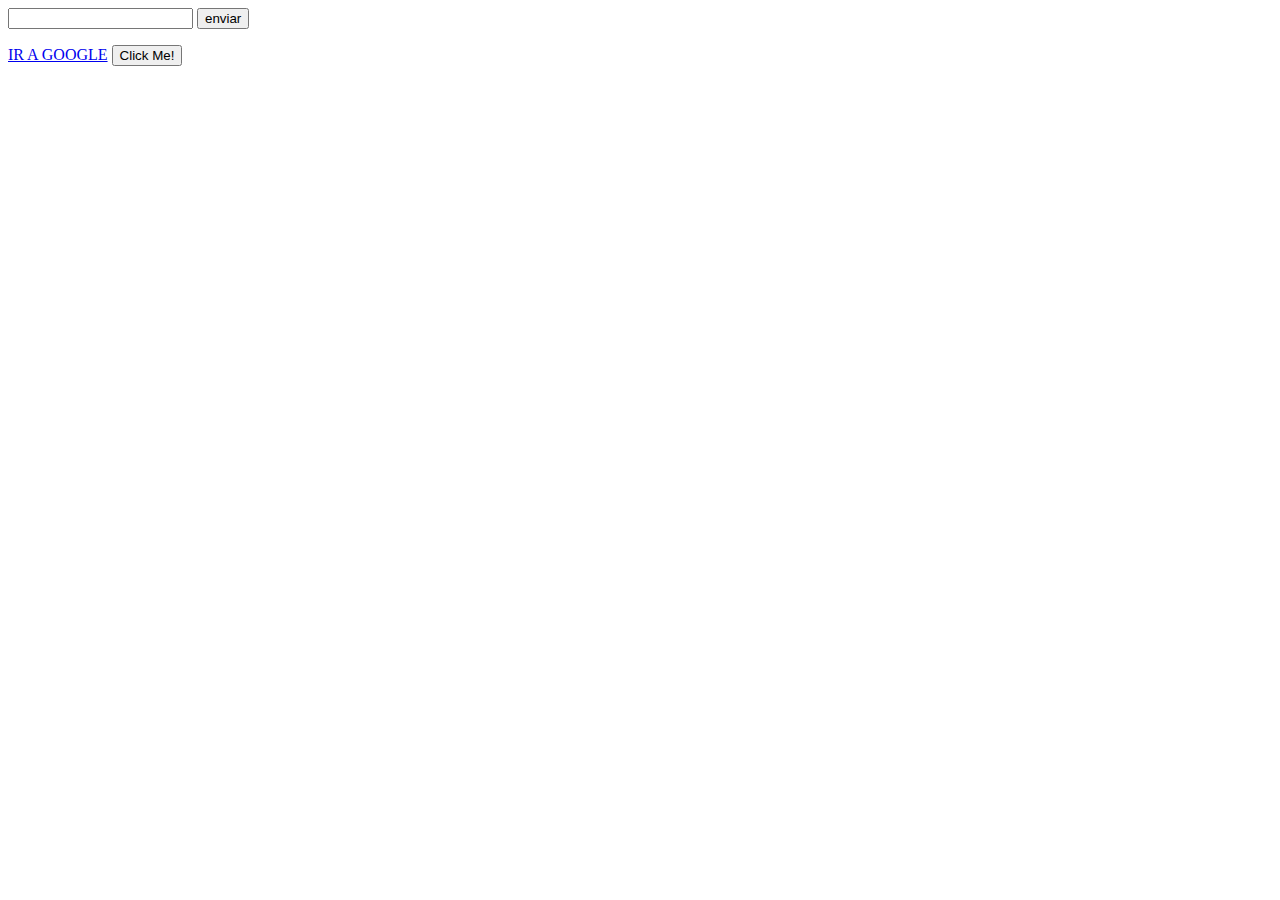
==== index.html @ 5e4e0dca "first commit" ====
<html lang="en">
<head>
    <meta charset="UTF-8">
    <meta http-equiv="X-UA-Compatible" content="IE=edge">
    <meta name="viewport" content="width=device-width, initial-scale=1.0">
    <title>Document</title>
    <link rel="stylesheet" href="style.css">
</head>
<body>
    <form id="form">
        <input id="input" type="text">
        <input type="submit" value="enviar">
    </form>
    <a id="link" href="www.google.com">IR A GOOGLE</a>
    <button id="button">Click Me!</button>
    <!-- <div id="gallery" class="gallery">
        <div class="gallery__item">1</div>
        <div class="gallery__item">2</div>
        <div class="gallery__item">3</div>
        <div class="gallery__item">4</div>
        <div class="gallery__item">5</div>
        <div class="gallery__item">6</div>
        <div class="gallery__item">7</div>
        <div class="gallery__item">8</div>
        <div class="gallery__item">9</div>
    </div> -->
    <script src="ejemplos.js"></script>
</body>
</html>
---- style.css ----
.gallery {
    display: grid;
    grid-template-columns: repeat(3, 1fr);
    grid-gap: 10px;
}

.gallery__item {
    display: flex;
    justify-content: center;
    align-items: center;
    border: 1px solid black;
    cursor: pointer;
}

.red {
    background-color: red;
}
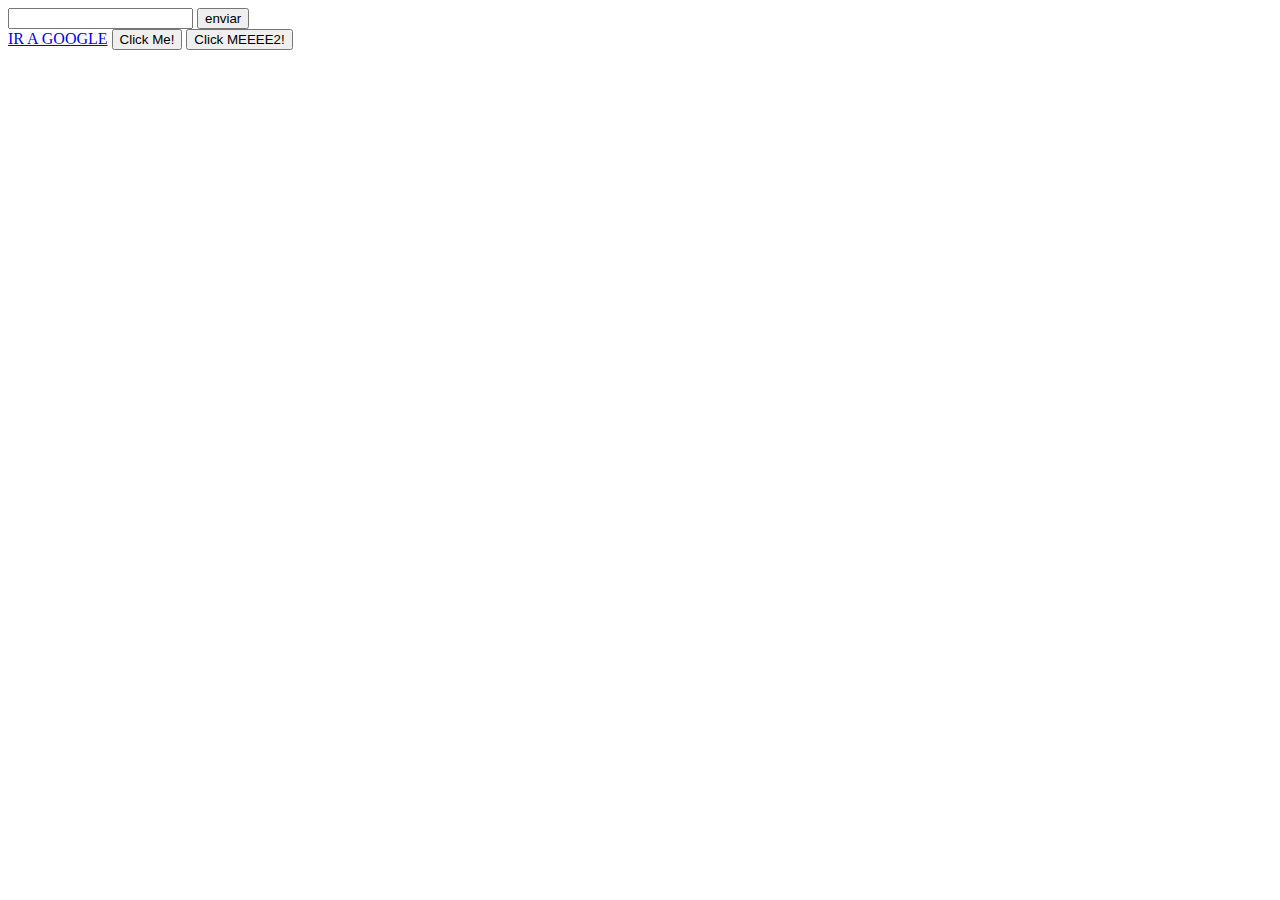
==== commit 01bfb1c9: "nada quiero cambiar" ====
--- a/index.html
+++ b/index.html
@@ -1,3 +1,4 @@
+<!DOCTYPE html>
 <html lang="en">
 <head>
     <meta charset="UTF-8">
@@ -9,10 +10,13 @@
 <body>
     <form id="form">
         <input id="input" type="text">
-        <input type="submit" value="enviar">
+        <input id="ss" type="submit" value="enviar">
     </form>
     <a id="link" href="www.google.com">IR A GOOGLE</a>
     <button id="button">Click Me!</button>
+    <button id="button2">Click MEEEE2!</button>
+
+    <div id="d"></div>
     <!-- <div id="gallery" class="gallery">
         <div class="gallery__item">1</div>
         <div class="gallery__item">2</div>
